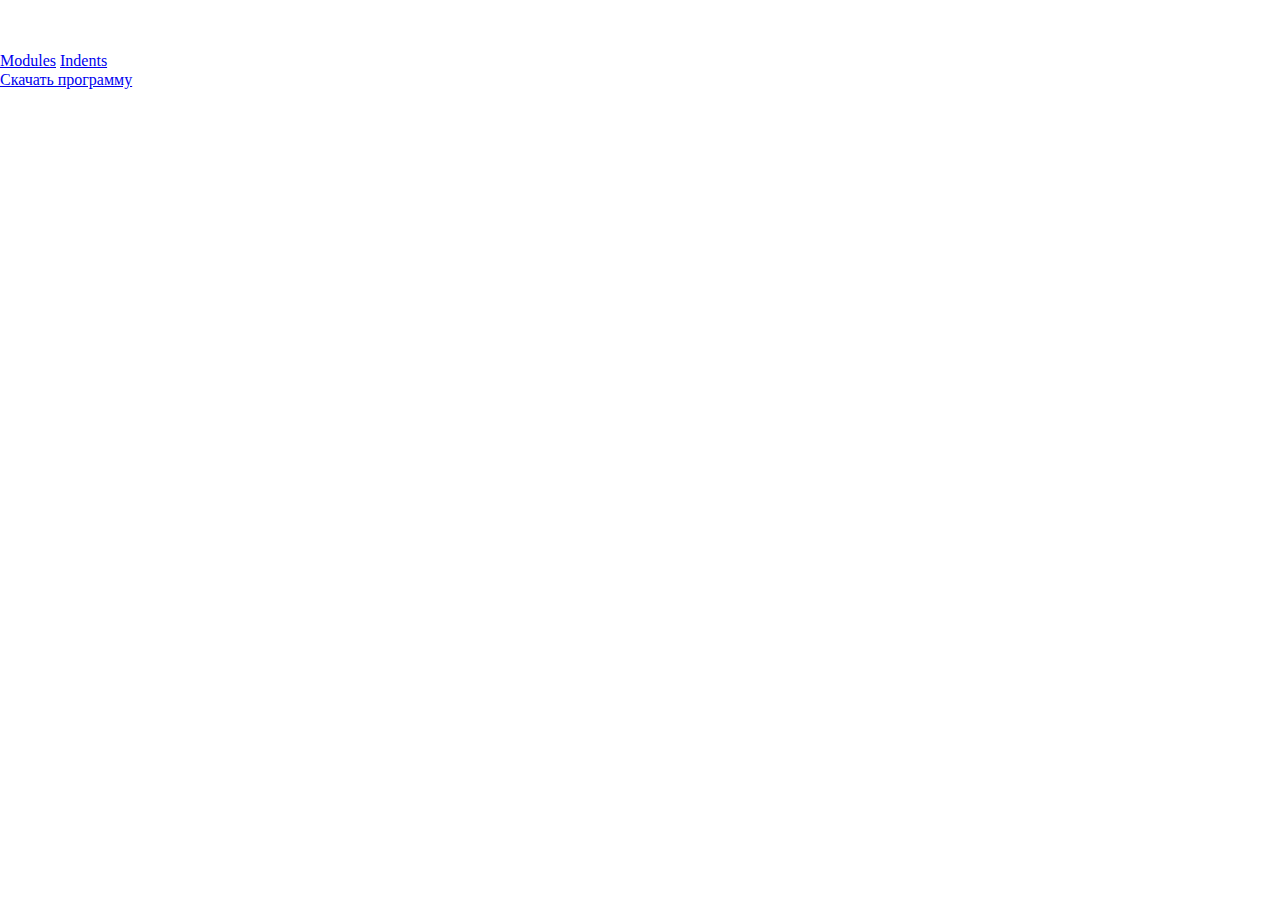
==== index.html @ b82ad44f "all files" ====
<!DOCTYPE html>
<html lang="ru">

<head>
  <meta charset="UTF-8">
  <meta name="viewport" content="width=device-width, initial-scale=1.0">
  <title>Skillbox</title>
  <link rel="stylesheet" href="css/Normalize.css">


</head>

<body class="body-content">
  <div class="main-content">
    <div class="logo">
      <a target="_blank" href="https://skillbox.ru">
        <img src="img/logo-light.png" alt="skillbox"></a>
    </div>



    <div class="links">
      <a class="Modules" href="modules.html">Modules</a>
      <a class="Indents" href="article.html">Indents</a>
    </div>
    <div class="download">
      <a href="2.19skillbox.docx" download>Скачать программу</a>
    </div>


  </div>
</body>

</html>
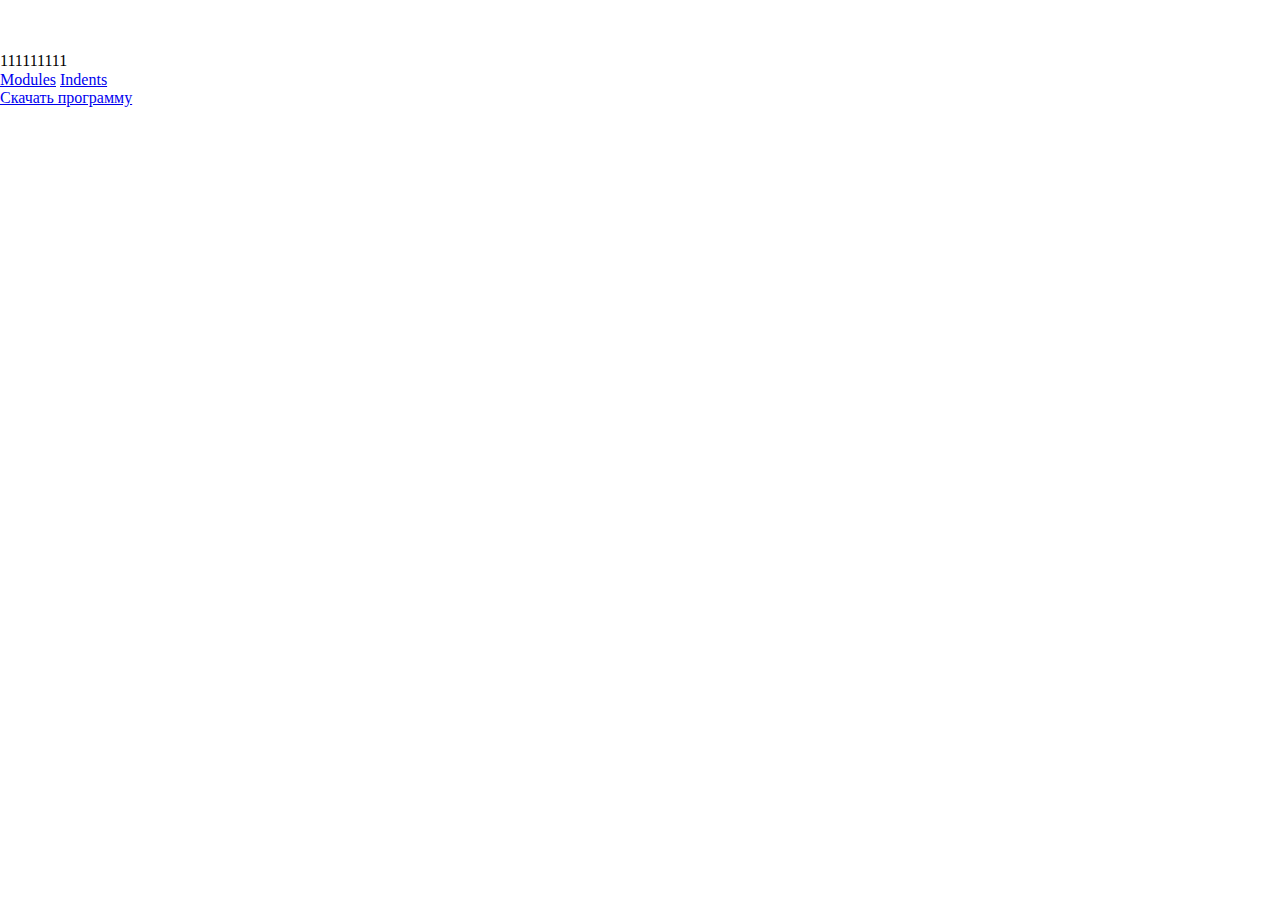
==== commit 71d45385: "Update index.html" ====
--- a/index.html
+++ b/index.html
@@ -16,7 +16,7 @@
       <a target="_blank" href="https://skillbox.ru">
         <img src="img/logo-light.png" alt="skillbox"></a>
     </div>
-
+111111111
 
 
     <div class="links">
@@ -31,4 +31,4 @@
   </div>
 </body>
 
-</html>+</html>
